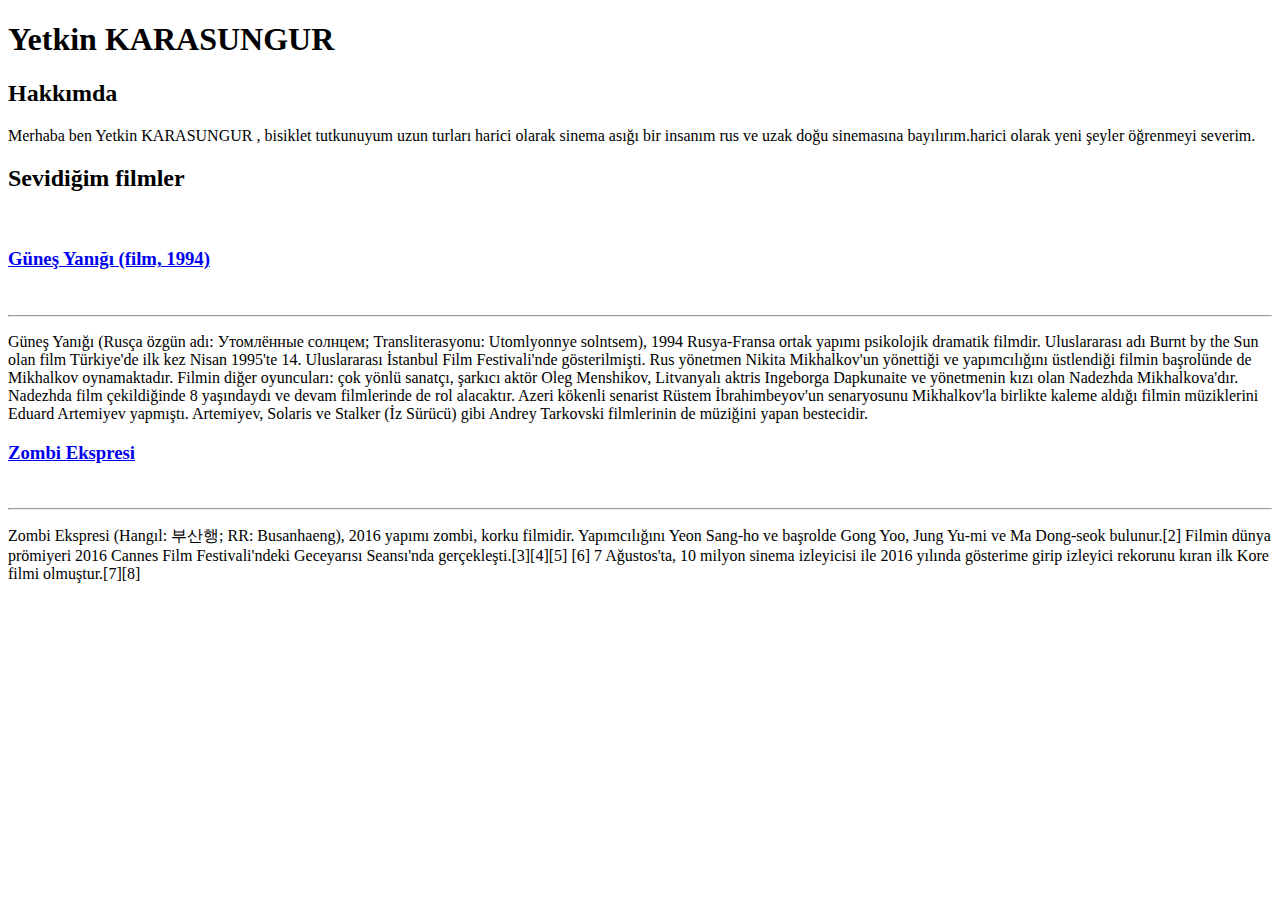
==== ödev-1/index.html @ f60635ba "all file has been added" ====
<!DOCTYPE html>
<html lang="en">
  <head>
    <meta charset="UTF-8" />
    <meta http-equiv="X-UA-Compatible" content="IE=edge" />
    <meta name="viewport" content="width=device-width, initial-scale=1.0" />
    <title>Document</title>
  </head>
  <body>
    <h1>Yetkin KARASUNGUR</h1>
    <h2>Hakkımda</h2>
    <p>
      Merhaba ben Yetkin KARASUNGUR , bisiklet tutkunuyum uzun turları harici
      olarak sinema asığı bir insanım rus ve uzak doğu sinemasına
      bayılırım.harici olarak yeni şeyler öğrenmeyi severim.
    </p>
    <h2>Sevidiğim filmler</h2>
    <br />
    <h3>
      <a
        href="https://tr.wikipedia.org/wiki/G%C3%BCne%C5%9F_Yan%C4%B1%C4%9F%C4%B1_(film,_1994)"
        >Güneş Yanığı (film, 1994)</a
      >
    </h3>
    <br />
    <hr />
    <p>
      Güneş Yanığı (Rusça özgün adı: Утомлённые солнцем; Transliterasyonu:
      Utomlyonnye solntsem), 1994 Rusya-Fransa ortak yapımı psikolojik dramatik
      filmdir. Uluslararası adı Burnt by the Sun olan film Türkiye'de ilk kez
      Nisan 1995'te 14. Uluslararası İstanbul Film Festivali'nde gösterilmişti.
      Rus yönetmen Nikita Mikhalkov'un yönettiği ve yapımcılığını üstlendiği
      filmin başrolünde de Mikhalkov oynamaktadır. Filmin diğer oyuncuları: çok
      yönlü sanatçı, şarkıcı aktör Oleg Menshikov, Litvanyalı aktris Ingeborga
      Dapkunaite ve yönetmenin kızı olan Nadezhda Mikhalkova'dır. Nadezhda film
      çekildiğinde 8 yaşındaydı ve devam filmlerinde de rol alacaktır. Azeri
      kökenli senarist Rüstem İbrahimbeyov'un senaryosunu Mikhalkov'la birlikte
      kaleme aldığı filmin müziklerini Eduard Artemiyev yapmıştı. Artemiyev,
      Solaris ve Stalker (İz Sürücü) gibi Andrey Tarkovski filmlerinin de
      müziğini yapan bestecidir.
    </p>
    <h3>
      <a
        href="https://tr.wikipedia.org/wiki/Zombi_Ekspresi#:~:text=Zombi%20Ekspresi%20(Hang%C4%B1l%3A%20%EB%B6%80%EC%82%B0%ED%96%89%3B,2016%20yap%C4%B1m%C4%B1%20zombi%2C%20korku%20filmidir.&text=Filmin%20d%C3%BCnya%20pr%C3%B6miyeri%202016%20Cannes,k%C4%B1ran%20ilk%20Kore%20filmi%20olmu%C5%9Ftur."
        >Zombi Ekspresi</a
      >
    </h3>
    <br />
    <hr />
    <p>
      Zombi Ekspresi (Hangıl: 부산행; RR: Busanhaeng), 2016 yapımı zombi, korku
      filmidir. Yapımcılığını Yeon Sang-ho ve başrolde Gong Yoo, Jung Yu-mi ve
      Ma Dong-seok bulunur.[2] Filmin dünya prömiyeri 2016 Cannes Film
      Festivali'ndeki Geceyarısı Seansı'nda gerçekleşti.[3][4][5] [6] 7
      Ağustos'ta, 10 milyon sinema izleyicisi ile 2016 yılında gösterime girip
      izleyici rekorunu kıran ilk Kore filmi olmuştur.[7][8]
    </p>
  </body>
</html>
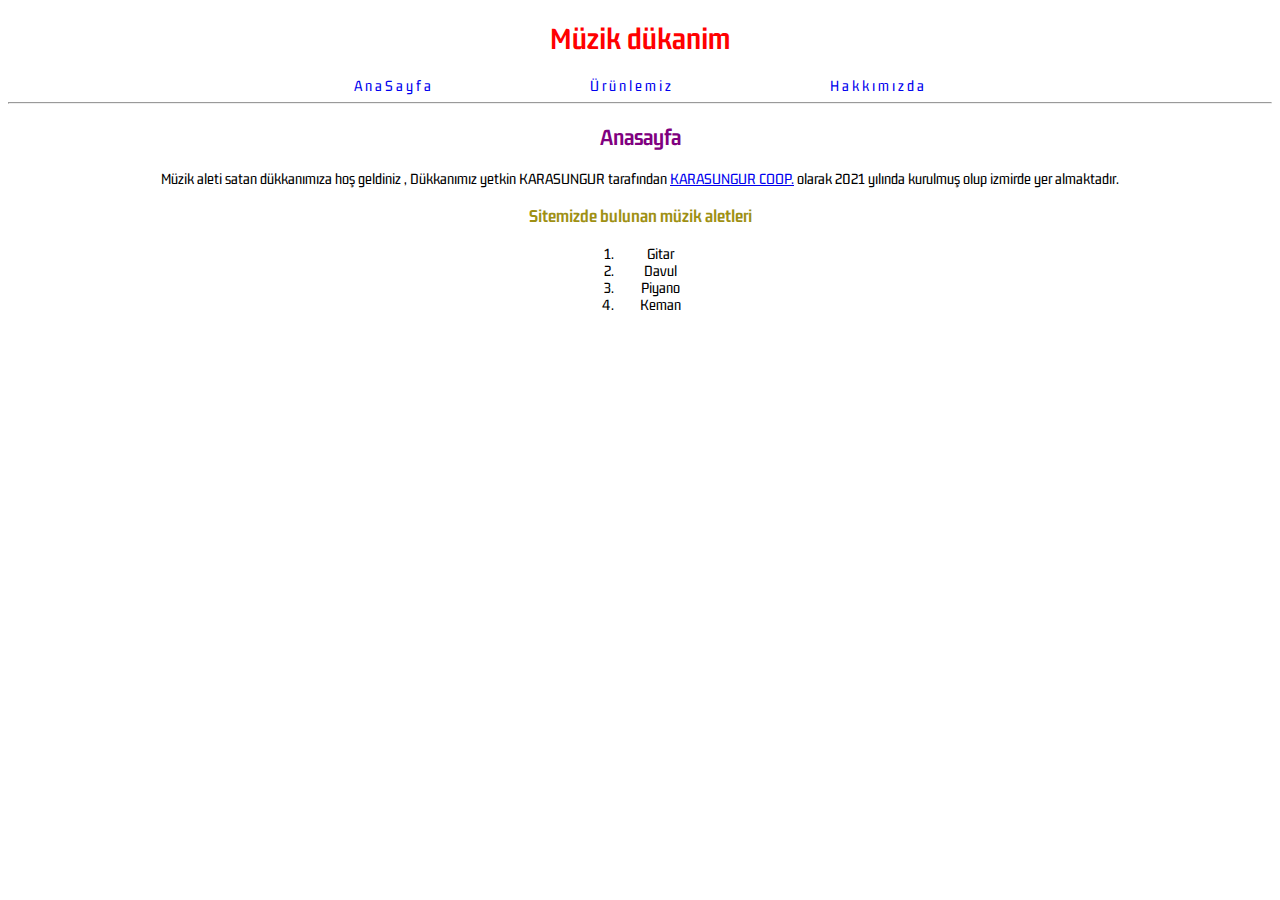
==== commit e09da491: "All file Has been created and done it" ====
--- a/ödev-1/index.html
+++ b/ödev-1/index.html
@@ -1,59 +1,45 @@
 <!DOCTYPE html>
-<html lang="en">
+<html lang="tr">
   <head>
     <meta charset="UTF-8" />
     <meta http-equiv="X-UA-Compatible" content="IE=edge" />
     <meta name="viewport" content="width=device-width, initial-scale=1.0" />
-    <title>Document</title>
+    <title>Css Ödev bir</title>
+    <link rel="stylesheet" href="assets/css/main.css" />
+    <link rel="preconnect" href="https://fonts.googleapis.com" />
+    <link rel="preconnect" href="https://fonts.gstatic.com" crossorigin />
+    <link
+      href="https://fonts.googleapis.com/css2?family=Gemunu+Libre:wght@500&display=swap"
+      rel="stylesheet"
+    />
   </head>
   <body>
-    <h1>Yetkin KARASUNGUR</h1>
-    <h2>Hakkımda</h2>
-    <p>
-      Merhaba ben Yetkin KARASUNGUR , bisiklet tutkunuyum uzun turları harici
-      olarak sinema asığı bir insanım rus ve uzak doğu sinemasına
-      bayılırım.harici olarak yeni şeyler öğrenmeyi severim.
-    </p>
-    <h2>Sevidiğim filmler</h2>
-    <br />
-    <h3>
-      <a
-        href="https://tr.wikipedia.org/wiki/G%C3%BCne%C5%9F_Yan%C4%B1%C4%9F%C4%B1_(film,_1994)"
-        >Güneş Yanığı (film, 1994)</a
-      >
-    </h3>
-    <br />
-    <hr />
-    <p>
-      Güneş Yanığı (Rusça özgün adı: Утомлённые солнцем; Transliterasyonu:
-      Utomlyonnye solntsem), 1994 Rusya-Fransa ortak yapımı psikolojik dramatik
-      filmdir. Uluslararası adı Burnt by the Sun olan film Türkiye'de ilk kez
-      Nisan 1995'te 14. Uluslararası İstanbul Film Festivali'nde gösterilmişti.
-      Rus yönetmen Nikita Mikhalkov'un yönettiği ve yapımcılığını üstlendiği
-      filmin başrolünde de Mikhalkov oynamaktadır. Filmin diğer oyuncuları: çok
-      yönlü sanatçı, şarkıcı aktör Oleg Menshikov, Litvanyalı aktris Ingeborga
-      Dapkunaite ve yönetmenin kızı olan Nadezhda Mikhalkova'dır. Nadezhda film
-      çekildiğinde 8 yaşındaydı ve devam filmlerinde de rol alacaktır. Azeri
-      kökenli senarist Rüstem İbrahimbeyov'un senaryosunu Mikhalkov'la birlikte
-      kaleme aldığı filmin müziklerini Eduard Artemiyev yapmıştı. Artemiyev,
-      Solaris ve Stalker (İz Sürücü) gibi Andrey Tarkovski filmlerinin de
-      müziğini yapan bestecidir.
-    </p>
-    <h3>
-      <a
-        href="https://tr.wikipedia.org/wiki/Zombi_Ekspresi#:~:text=Zombi%20Ekspresi%20(Hang%C4%B1l%3A%20%EB%B6%80%EC%82%B0%ED%96%89%3B,2016%20yap%C4%B1m%C4%B1%20zombi%2C%20korku%20filmidir.&text=Filmin%20d%C3%BCnya%20pr%C3%B6miyeri%202016%20Cannes,k%C4%B1ran%20ilk%20Kore%20filmi%20olmu%C5%9Ftur."
-        >Zombi Ekspresi</a
-      >
-    </h3>
-    <br />
-    <hr />
-    <p>
-      Zombi Ekspresi (Hangıl: 부산행; RR: Busanhaeng), 2016 yapımı zombi, korku
-      filmidir. Yapımcılığını Yeon Sang-ho ve başrolde Gong Yoo, Jung Yu-mi ve
-      Ma Dong-seok bulunur.[2] Filmin dünya prömiyeri 2016 Cannes Film
-      Festivali'ndeki Geceyarısı Seansı'nda gerçekleşti.[3][4][5] [6] 7
-      Ağustos'ta, 10 milyon sinema izleyicisi ile 2016 yılında gösterime girip
-      izleyici rekorunu kıran ilk Kore filmi olmuştur.[7][8]
-    </p>
+    <div class="general">
+      <div class="header">
+        <h1 class="header_Font">Müzik dükanim</h1>
+      </div>
+      <div class="menu">
+        <a href="index.html" class="menu-link">AnaSayfa</a>
+        <a href="product.html" class="menu-link">Ürünlemiz</a>
+        <a href="info.html" class="menu-link">Hakkımızda</a>
+      </div>
+      <hr />
+      <div class="context">
+        <h2 class="subHeader">Anasayfa</h2>
+        <p>
+          Müzik aleti satan dükkanımıza hoş geldiniz , Dükkanımız yetkin
+          KARASUNGUR tarafından
+          <a href="product.html">KARASUNGUR COOP.</a> olarak 2021 yılında
+          kurulmuş olup izmirde yer almaktadır.
+        </p>
+        <h3 class="minHeader">Sitemizde bulunan müzik aletleri</h3>
+        <ol class="list">
+          <li class="list_item">Gitar</li>
+          <li>Davul</li>
+          <li>Piyano</li>
+          <li>Keman</li>
+        </ol>
+      </div>
+    </div>
   </body>
 </html>
--- a/ödev-1/assets/css/main.css
+++ b/ödev-1/assets/css/main.css
@@ -0,0 +1,64 @@
+.general{
+    font-family: 'Gemunu Libre', sans-serif;
+}
+.header_Font{
+    color: red;
+    text-align: center;
+}
+.menu{
+    text-align: center;
+    letter-spacing: 3px;
+    word-spacing: 150px;
+
+}
+.menu-link{
+    text-decoration: none;
+
+}
+.context{
+text-align: center;
+}
+.subHeader{
+    color: purple;
+}
+.minHeader{
+    color: rgb(158, 144, 19);
+}
+.list{
+
+    position: inherit;
+    margin-left: 45%;
+    margin-right: 45%;
+}
+
+.product-items{
+    text-align: center;
+    border: 2px solid black;
+    border-radius: 10px;
+}
+.product-list-general{
+    position: relative;
+    margin-left: 35%;
+    margin-right: 35%;
+}
+.product-items-list{
+    border: 2px dotted purple;
+    border-radius: 20px;
+}
+.product-items-wh{
+    width: 250px;
+    height: 250px;
+}
+.strong-text{
+    font-weight: bolder;
+    font-size: larger;
+}
+.vizyon_misyon{
+    text-align: center;
+
+}
+.box{
+    text-align: center;
+    width: 100%;
+    height: 250px;
+}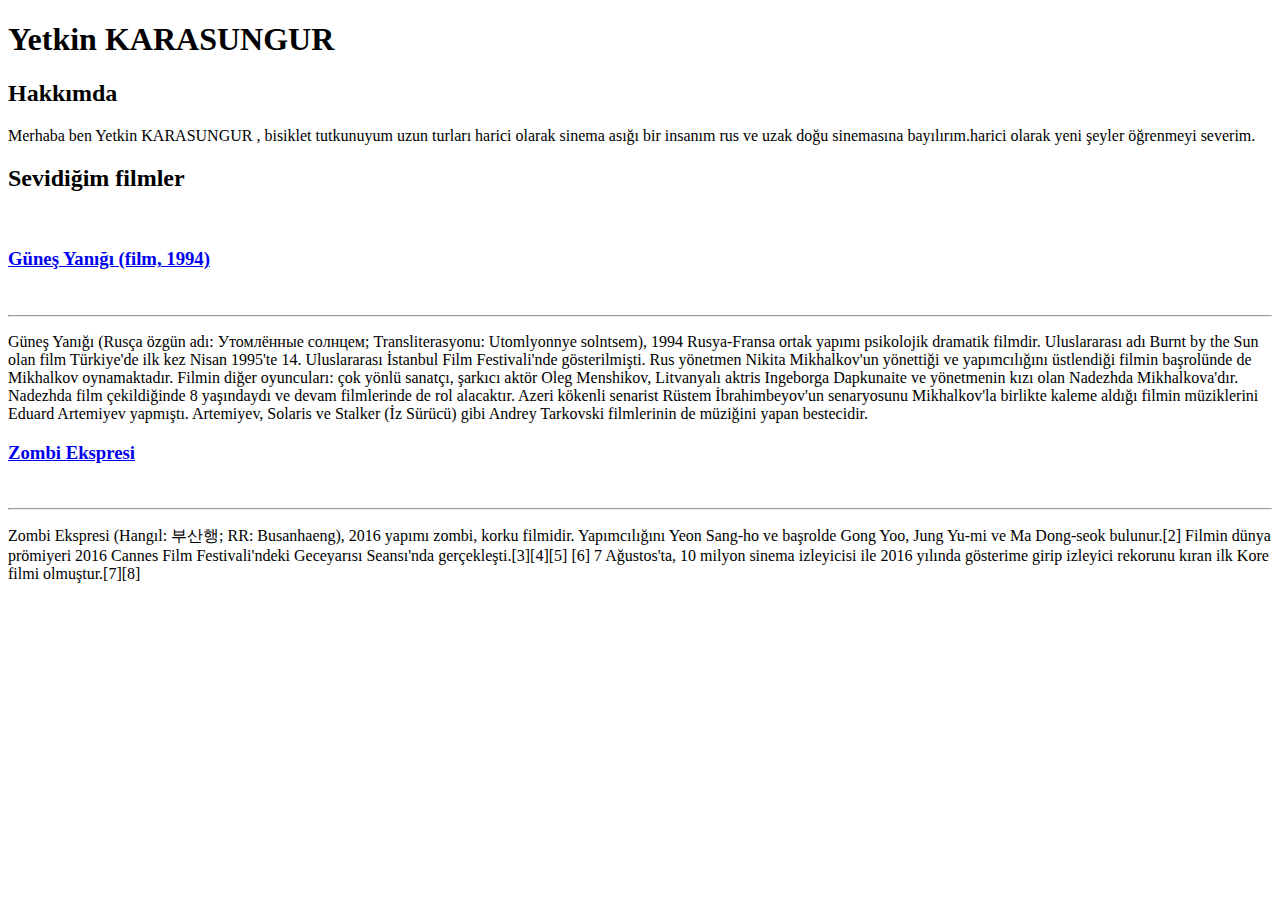
==== commit 210ae67a: "Add files via upload" ====
--- a/ödev-1/index.html
+++ b/ödev-1/index.html
@@ -1,45 +1,59 @@
 <!DOCTYPE html>
-<html lang="tr">
+<html lang="en">
   <head>
     <meta charset="UTF-8" />
     <meta http-equiv="X-UA-Compatible" content="IE=edge" />
     <meta name="viewport" content="width=device-width, initial-scale=1.0" />
-    <title>Css Ödev bir</title>
-    <link rel="stylesheet" href="assets/css/main.css" />
-    <link rel="preconnect" href="https://fonts.googleapis.com" />
-    <link rel="preconnect" href="https://fonts.gstatic.com" crossorigin />
-    <link
-      href="https://fonts.googleapis.com/css2?family=Gemunu+Libre:wght@500&display=swap"
-      rel="stylesheet"
-    />
+    <title>Document</title>
   </head>
   <body>
-    <div class="general">
-      <div class="header">
-        <h1 class="header_Font">Müzik dükanim</h1>
-      </div>
-      <div class="menu">
-        <a href="index.html" class="menu-link">AnaSayfa</a>
-        <a href="product.html" class="menu-link">Ürünlemiz</a>
-        <a href="info.html" class="menu-link">Hakkımızda</a>
-      </div>
-      <hr />
-      <div class="context">
-        <h2 class="subHeader">Anasayfa</h2>
-        <p>
-          Müzik aleti satan dükkanımıza hoş geldiniz , Dükkanımız yetkin
-          KARASUNGUR tarafından
-          <a href="product.html">KARASUNGUR COOP.</a> olarak 2021 yılında
-          kurulmuş olup izmirde yer almaktadır.
-        </p>
-        <h3 class="minHeader">Sitemizde bulunan müzik aletleri</h3>
-        <ol class="list">
-          <li class="list_item">Gitar</li>
-          <li>Davul</li>
-          <li>Piyano</li>
-          <li>Keman</li>
-        </ol>
-      </div>
-    </div>
+    <h1>Yetkin KARASUNGUR</h1>
+    <h2>Hakkımda</h2>
+    <p>
+      Merhaba ben Yetkin KARASUNGUR , bisiklet tutkunuyum uzun turları harici
+      olarak sinema asığı bir insanım rus ve uzak doğu sinemasına
+      bayılırım.harici olarak yeni şeyler öğrenmeyi severim.
+    </p>
+    <h2>Sevidiğim filmler</h2>
+    <br />
+    <h3>
+      <a
+        href="https://tr.wikipedia.org/wiki/G%C3%BCne%C5%9F_Yan%C4%B1%C4%9F%C4%B1_(film,_1994)"
+        >Güneş Yanığı (film, 1994)</a
+      >
+    </h3>
+    <br />
+    <hr />
+    <p>
+      Güneş Yanığı (Rusça özgün adı: Утомлённые солнцем; Transliterasyonu:
+      Utomlyonnye solntsem), 1994 Rusya-Fransa ortak yapımı psikolojik dramatik
+      filmdir. Uluslararası adı Burnt by the Sun olan film Türkiye'de ilk kez
+      Nisan 1995'te 14. Uluslararası İstanbul Film Festivali'nde gösterilmişti.
+      Rus yönetmen Nikita Mikhalkov'un yönettiği ve yapımcılığını üstlendiği
+      filmin başrolünde de Mikhalkov oynamaktadır. Filmin diğer oyuncuları: çok
+      yönlü sanatçı, şarkıcı aktör Oleg Menshikov, Litvanyalı aktris Ingeborga
+      Dapkunaite ve yönetmenin kızı olan Nadezhda Mikhalkova'dır. Nadezhda film
+      çekildiğinde 8 yaşındaydı ve devam filmlerinde de rol alacaktır. Azeri
+      kökenli senarist Rüstem İbrahimbeyov'un senaryosunu Mikhalkov'la birlikte
+      kaleme aldığı filmin müziklerini Eduard Artemiyev yapmıştı. Artemiyev,
+      Solaris ve Stalker (İz Sürücü) gibi Andrey Tarkovski filmlerinin de
+      müziğini yapan bestecidir.
+    </p>
+    <h3>
+      <a
+        href="https://tr.wikipedia.org/wiki/Zombi_Ekspresi#:~:text=Zombi%20Ekspresi%20(Hang%C4%B1l%3A%20%EB%B6%80%EC%82%B0%ED%96%89%3B,2016%20yap%C4%B1m%C4%B1%20zombi%2C%20korku%20filmidir.&text=Filmin%20d%C3%BCnya%20pr%C3%B6miyeri%202016%20Cannes,k%C4%B1ran%20ilk%20Kore%20filmi%20olmu%C5%9Ftur."
+        >Zombi Ekspresi</a
+      >
+    </h3>
+    <br />
+    <hr />
+    <p>
+      Zombi Ekspresi (Hangıl: 부산행; RR: Busanhaeng), 2016 yapımı zombi, korku
+      filmidir. Yapımcılığını Yeon Sang-ho ve başrolde Gong Yoo, Jung Yu-mi ve
+      Ma Dong-seok bulunur.[2] Filmin dünya prömiyeri 2016 Cannes Film
+      Festivali'ndeki Geceyarısı Seansı'nda gerçekleşti.[3][4][5] [6] 7
+      Ağustos'ta, 10 milyon sinema izleyicisi ile 2016 yılında gösterime girip
+      izleyici rekorunu kıran ilk Kore filmi olmuştur.[7][8]
+    </p>
   </body>
 </html>
